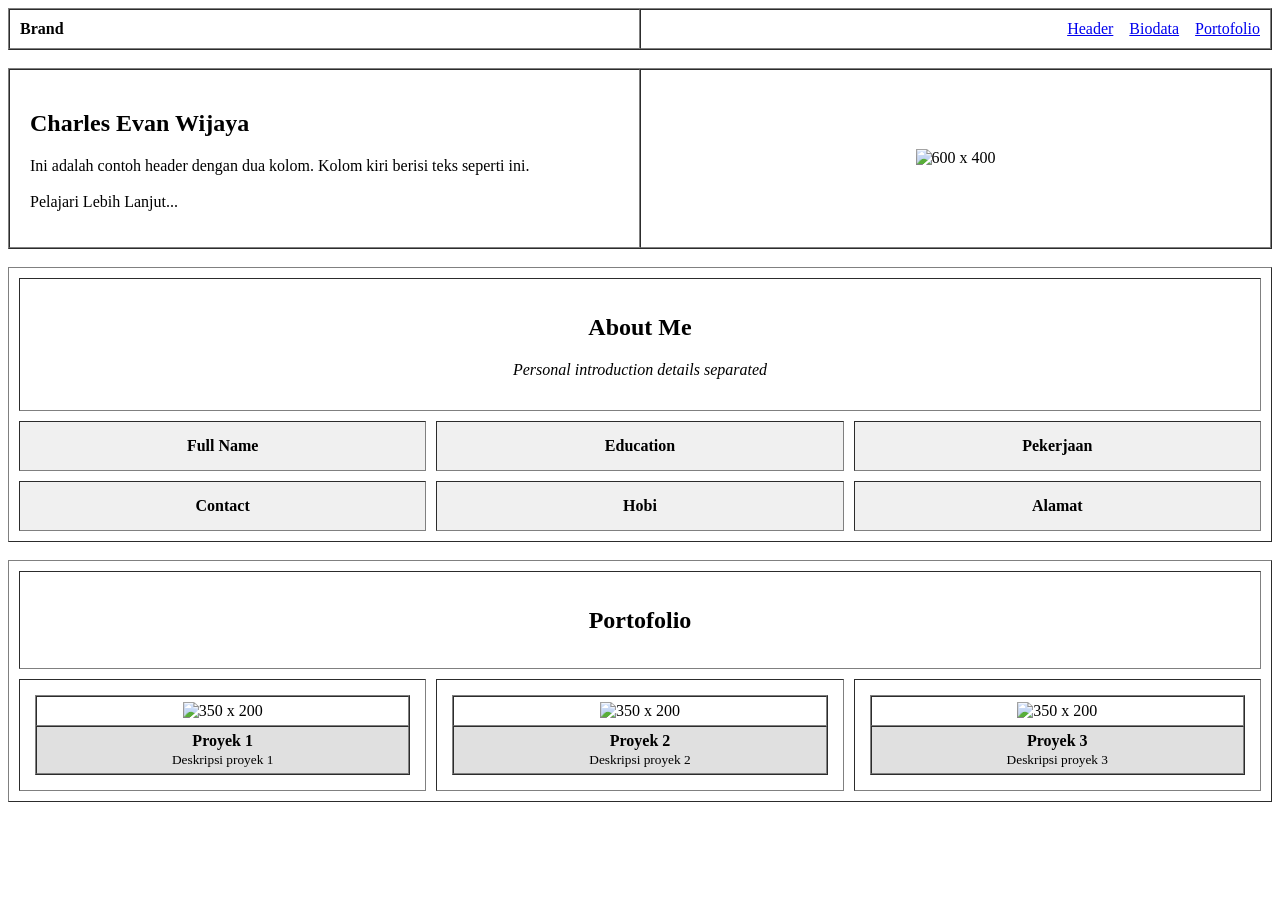
==== tugas1.html @ 071b77e9 "Add files via upload" ====
<!DOCTYPE html>
<html lang="id">
<head>
    <meta charset="UTF-8">
    <title>Charles Evan Wijaya</title>
</head>
<body>

    <table border="1" width="100%" cellpadding="10" cellspacing="0">
        <tr>
            <td align="left" width="50%">
                <strong>Brand</strong>
            </td>
            <td align="right" width="50%">
                <a href="#section2">Header</a> &nbsp;&nbsp;
                <a href="#section3">Biodata</a> &nbsp;&nbsp;
                <a href="#section4">Portofolio</a>
            </td>
        </tr>
    </table>

    <br>

    <table id="section2" border="1" width="100%" cellpadding="20" cellspacing="0">
        <tr>
            <td width="50%" valign="top">
                <h2>Charles Evan Wijaya</h2>
                <p>Ini adalah contoh header dengan dua kolom. Kolom kiri berisi teks seperti ini. <br><br> Pelajari Lebih Lanjut...</p>
            </td>
            <td width="50%" align="center" valign="middle">
                <img src="https://tse1.mm.bing.net/th/id/OIP.ixUS-pGQV0eYrKZwPMkbdAEsCr?r=0&pid=Api&P=0&h=180" alt="600 x 400" width="100%">
            </td>
        </tr>
    </table>

    <br>

    <table id="section3" border="1" width="100%" cellpadding="15" cellspacing="10">
        <tr>
            <td colspan="3" align="center" border="0">
                <h2>About Me</h2>
                <p><em>Personal introduction details separated</em></p>
            </td>
        </tr>
        <tr>
            <td width="33.33%" align="center" valign="middle" bgcolor="#f0f0f0">
                <strong>Full Name</strong>
            </td>
            <td width="33.33%" align="center" valign="middle" bgcolor="#f0f0f0">
                <strong>Education</strong>
            </td>
            <td width="33.33%" align="center" valign="middle" bgcolor="#f0f0f0">
                <strong>Pekerjaan</strong>
            </td>
        </tr>
        <tr>
            <td align="center" valign="middle" bgcolor="#f0f0f0">
                <strong>Contact</strong>
            </td>
            <td align="center" valign="middle" bgcolor="#f0f0f0">
                <strong>Hobi</strong>
            </td>
            <td align="center" valign="middle" bgcolor="#f0f0f0">
                <strong>Alamat</strong>
            </td>
        </tr>
    </table>

    <br>

    <table id="section4" border="1" width="100%" cellpadding="15" cellspacing="10">
        <tr>
            <td colspan="3" align="center">
                <h2>Portofolio</h2>
            </td>
        </tr>
        <tr>
            <td width="33.33%" valign="top">
                <table border="1" width="100%" cellpadding="5" cellspacing="0">
                    <tr>
                        <td align="center">
                            <img src="https://tse4.mm.bing.net/th/id/OIP.X8bqlgz0xePxRj9sGHuzHAHaEK?r=0&pid=Api&P=0&h=180" alt="350 x 200" width="100%">
                        </td>
                    </tr>
                    <tr>
                        <td align="center" bgcolor="#e0e0e0">
                            <strong>Proyek 1</strong><br>
                            <small>Deskripsi proyek 1</small>
                        </td>
                    </tr>
                </table>
            </td>
            
            <td width="33.33%" valign="top">
                <table border="1" width="100%" cellpadding="5" cellspacing="0">
                    <tr>
                        <td align="center">
                            <img src="https://tse4.mm.bing.net/th/id/OIP.vu1x4l7oY_9bO-UTvOVxRgHaEO?r=0&pid=Api&P=0&h=180" alt="350 x 200" width="100%">
                        </td>
                    </tr>
                    <tr>
                        <td align="center" bgcolor="#e0e0e0">
                            <strong>Proyek 2</strong><br>
                            <small>Deskripsi proyek 2</small>
                        </td>
                    </tr>
                </table>
            </td>

            <td width="33.33%" valign="top">
                <table border="1" width="100%" cellpadding="5" cellspacing="0">
                    <tr>
                        <td align="center">
                            <img src="https://tse4.mm.bing.net/th/id/OIP.uRM6HtMTCKZSn56EjKG6xAHaEJ?r=0&pid=Api&P=0&h=180" alt="350 x 200" width="100%">
                        </td>
                    </tr>
                    <tr>
                        <td align="center" bgcolor="#e0e0e0">
                            <strong>Proyek 3</strong><br>
                            <small>Deskripsi proyek 3</small>
                        </td>
                    </tr>
                </table>
            </td>
        </tr>
    </table>

</body>
</html>
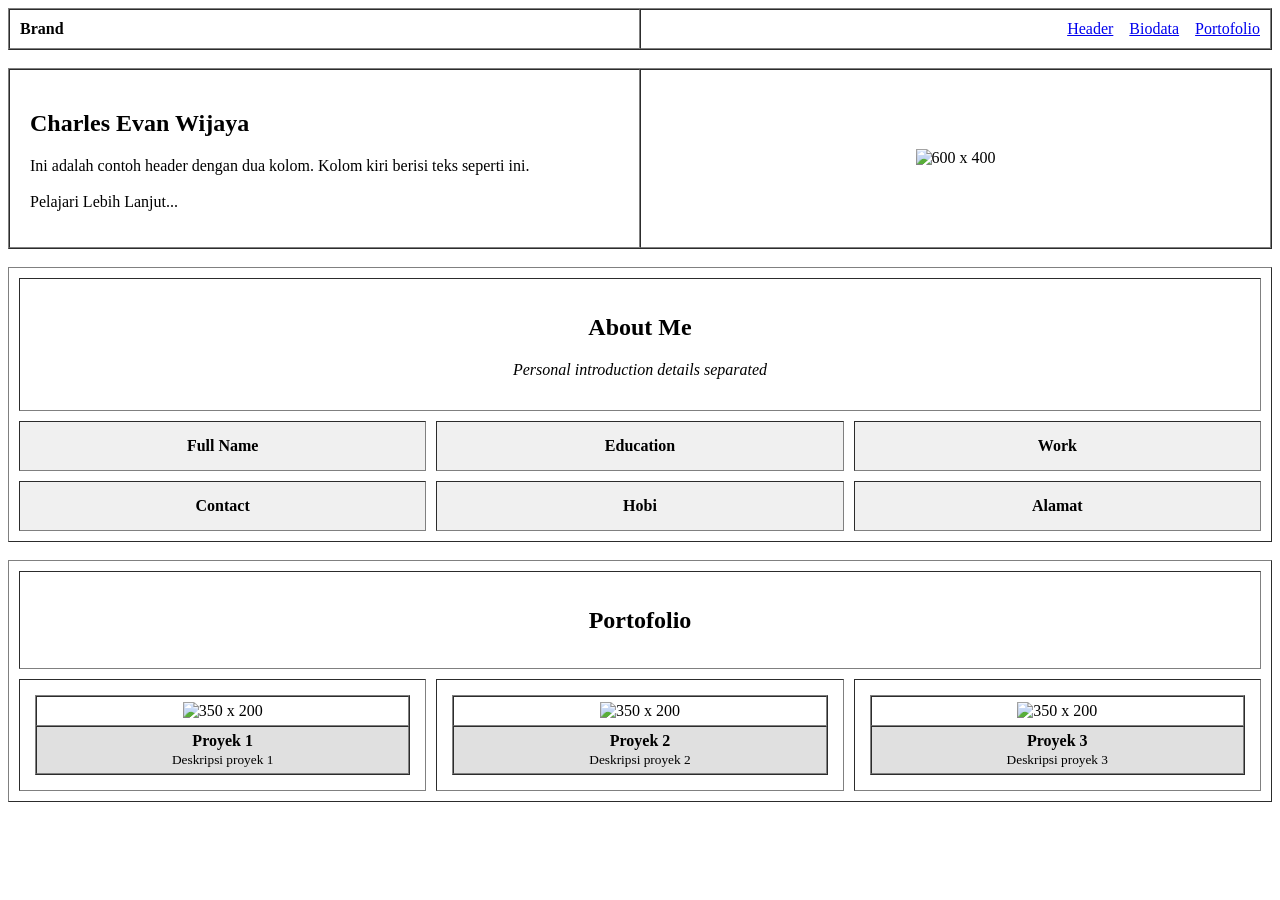
==== commit 19eeb840: "Update tugas1.html" ====
--- a/tugas1.html
+++ b/tugas1.html
@@ -50,7 +50,7 @@
                 <strong>Education</strong>
             </td>
             <td width="33.33%" align="center" valign="middle" bgcolor="#f0f0f0">
-                <strong>Pekerjaan</strong>
+                <strong>Work</strong>
             </td>
         </tr>
         <tr>
